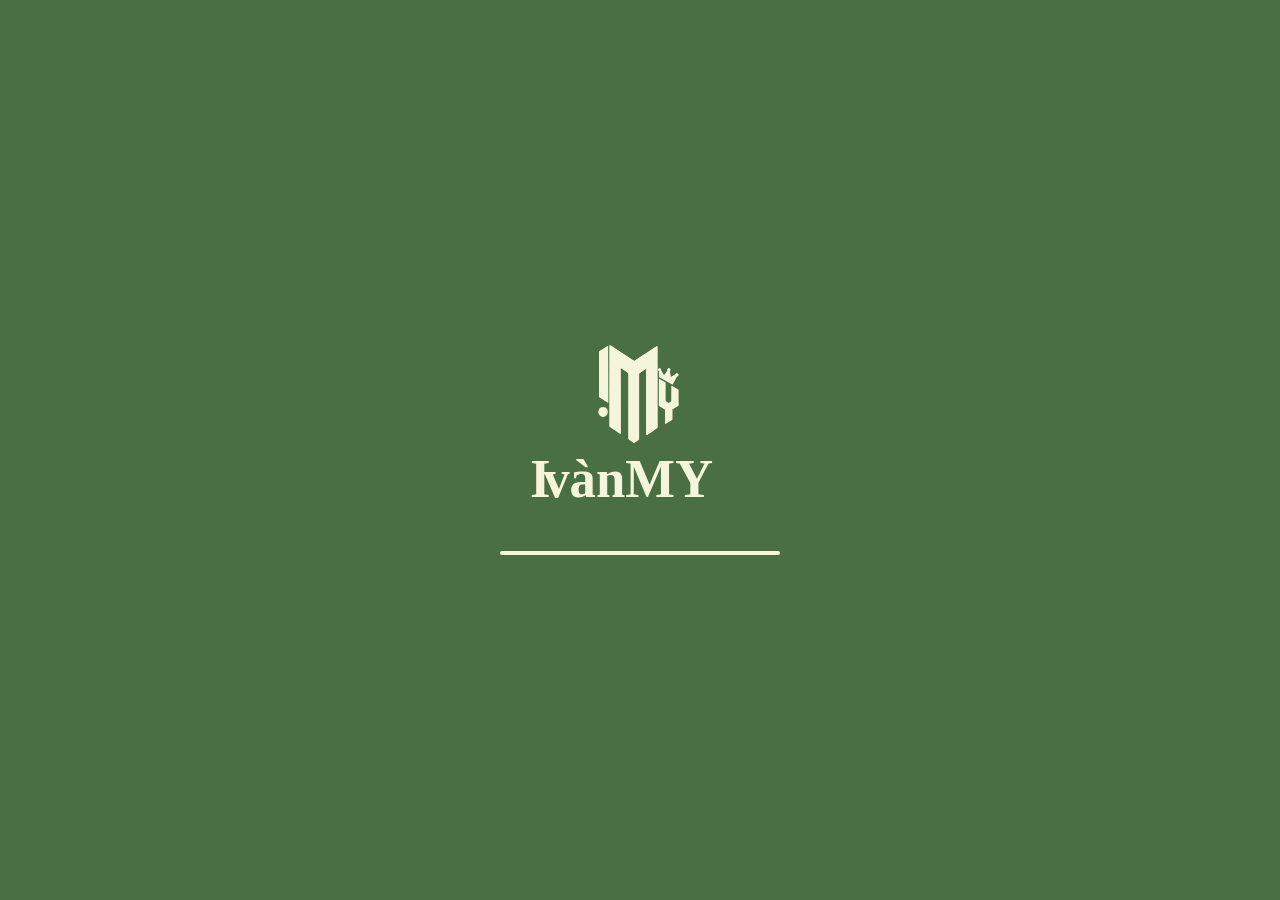
==== index.html @ 1b417ebe "upload" ====
<!DOCTYPE html>
<html lang="es">

<head>
    <meta charset="UTF-8">
    <meta name="viewport" content="width=device-width, initial-scale=1.0">
    <title>IvánMY Portafolio</title>
    <link rel="stylesheet" href="https://cdnjs.cloudflare.com/ajax/libs/font-awesome/6.0.0/css/all.min.css">
    <link rel="stylesheet" href="css/style.css">
</head>

<body>
    <div id="loading-screen">
        <div class="loader-content">
            <div class="loader-logo-container">
                <img src="assets/Logos/IvanMY/Imagotipo_IvanMY_blancocrema.svg" class="loader-logo-svg" alt="IvánMY">
            </div>
            <div class="loader-bar"></div>
        </div>
    </div>

    <main class="wrapper">
        <div class="central-logo-container">
            <img src="assets/Logos/IvanMY/Isotipo_IvanMY_PC.svg" class="main-logo pc-logo" alt="IvánMY">
            <img src="assets/Logos/IvanMY/Isotipo_IvanMY_MOBILE.svg" class="main-logo mobile-logo" alt="IvánMY">
        </div>

        <section class="pane games">
            <div class="close-btn pc">&times;</div>
            <div class="close-btn mobile">&times;</div>
            <header class="section-header">
                <div class="header-left">
                    <a href="#home-games"><img src="assets/Logos/IvanMY/Isotipo_IvanMY_blancocrema.svg"
                            class="header-logo" alt="IvánMY"></a>
                    <nav class="header-nav">
                        <a href="#about-games">Biografía</a>
                        <a href="#projects-games">Proyectos</a>
                        <a href="#contact-games">Contacto</a>
                    </nav>
                </div>
            </header>

            <div id="home-games" class="hero-section">
                <img src="assets/Perfil/organic_overlay_games.webp" class="portada-img organic-bg" alt="Vegan Identity">
                <div class="hero-content-wrapper content-games">
                    <div class="hero-text-block">
                        <h1>EXPERIENCIAS</h1>
                        <p>INTERACTIVAS</p>
                    </div>
                </div>
                <img src="assets/arrow-down.svg" class="scroll-arrow" alt="scroll">
            </div>

            <div class="sections-container">
                <section id="about-games" class="inner-section about">
                    <div class="about-container">
                        <div class="about-info">
                            <div class="about-inventory-system">
                                <h2 class="about-me-title">SOBRE MÍ</h2>
                                <div class="about-visual">
                                    <div class="character-card">
                                        <img src="assets/Perfil/perfil_verde.webp" alt="Iván Render" class="about-img">
                                    </div>
                                </div>

                                <div class="inventory-slots">
                                    <div class="slot" data-dialog="identity">
                                        <div class="slot-icon"><a href="#about-games"><img
                                                    src="assets/Iconos/helmet.svg" alt="Identidad" class="icon-svg"></a>
                                        </div>
                                        <span class="slot-label"><a href="#about-games">IDENTIDAD</a></span>
                                    </div>
                                    <div class="slot" data-dialog="commitment">
                                        <div class="slot-icon"><a href="#about-games"><img src="assets/Iconos/armor.svg"
                                                    alt="Valores" class="icon-svg"></a></div>
                                        <span class="slot-label"><a href="#about-games">VALORES</a></span>
                                    </div>
                                    <div class="slot" data-dialog="skills">
                                        <div class="slot-icon"><a href="#about-games"><img
                                                    src="assets/Iconos/joystick.svg" alt="Habilidades"
                                                    class="icon-svg"></a></div>
                                        <span class="slot-label"><a href="#about-games">HABILIDADES</a></span>
                                    </div>
                                </div>

                                <div class="rpg-dialog-window">
                                    <div class="cmd-window-titlebar">
                                        <div class="cmd-title-left">
                                            <img src="assets/cmd-icon.svg" class="cmd-small-icon" alt=""> <span>Símbolo
                                                del sistema</span>
                                        </div>
                                        <div class="cmd-controls">
                                            <a href="#about-games"><span class="cmd-btn">─</span></a>
                                            <a href="#about-games"><span class="cmd-btn">◻</span></a>
                                            <a href="#about-games"><span class="cmd-btn btn-close-x">×</span></a>
                                        </div>
                                    </div>
                                    <div class="dialog-header-minimal">
                                        <div class="cmd-system-info">
                                            IvánMY [Versión 1.0.27]<br>
                                            (c) 2026 IvánMY. Todos los derechos reservados.
                                        </div>
                                    </div>
                                    <div class="dialog-content">
                                        <p class="typewriter-text"></p>
                                        <div class="cmd-prompt-line" style="display: none;">
                                            <span class="cmd-path">C:\Portafolio\IvanMY\<span
                                                    class="current-folder">Habilidades</span>></span>
                                            <span class="dialog-cursor"></span>
                                        </div>

                                        <div class="cmd-phrases-container">
                                            <p id="about-dynamic-quote"></p>
                                        </div>
                                    </div>
                                </div>

                                <div class="skills-interface">
                                    <div class="character-stats-header">
                                        <span class="stat-main-title">COMPETENCIAS</span>
                                    </div>
                                    <div class="stats-container">
                                        <div class="skill-row">
                                            <div class="skill-info">
                                                <span class="skill-name">UNITY</span>
                                                <span class="skill-percentage">80%</span>
                                            </div>
                                            <div class="xp-bar-container">
                                                <div class="xp-fill" style="width: 80%;"></div>
                                            </div>
                                        </div>
                                        <div class="skill-row">
                                            <div class="skill-info">
                                                <span class="skill-name">C#</span>
                                                <span class="skill-percentage">70%</span>
                                            </div>
                                            <div class="xp-bar-container">
                                                <div class="xp-fill" style="width: 70%;"></div>
                                            </div>
                                        </div>
                                        <div class="skill-row">
                                            <div class="skill-info">
                                                <span class="skill-name">DISEÑO DE MECÁNICAS</span>
                                                <span class="skill-percentage">75%</span>
                                            </div>
                                            <div class="xp-bar-container">
                                                <div class="xp-fill" style="width: 75%;"></div>
                                            </div>
                                        </div>
                                        <div class="skill-row">
                                            <div class="skill-info">
                                                <span class="skill-name">BLENDER</span>
                                                <span class="skill-percentage">40%</span>
                                            </div>
                                            <div class="xp-bar-container">
                                                <div class="xp-fill" style="width: 40%;"></div>
                                            </div>
                                        </div>
                                        <div class="level-badge">2026</div>
                                    </div>
                                </div>
                            </div>
                        </div>
                    </div>
                </section>
                <section id="projects-games" class="inner-section projects">
                    <div class="gatekeeper-container" id="gate-games">
                        <div class="puzzle-box">
                            <h3>PROYECTOS BLOQUEADOS</h3>
                            <p class="puzzle-hint">"INGRESE LA SECUENCIA DE INICIO"</p>
                            <div id="lever-error-msg" class="error-text"></div>
                            <div class="levers-row">
                                <div class="lever" data-id="1"><span>1</span></div>
                                <div class="lever" data-id="2"><span>2</span></div>
                                <div class="lever" data-id="3"><span>3</span></div>
                            </div>
                        </div>
                    </div>
                    <div class="projects-content hidden-content">
                        <h2 class="section-title">PROYECTOS</h2>

                        <div class="projects-grid">
                            <article class="project-card" data-project="orinn">
                                <div class="cartridge-top"></div>
                                <div class="project-tags">
                                    <span class="tag-tech">UNITY</span>
                                    <span class="tag-tech">PC</span>
                                    <span class="tag-tech">RPG</span>
                                    <span class="tag-tech">PLATAFORMAS</span>
                                </div>
                                <div class="project-thumbnail">
                                    <img src="assets/Proyectos/Orinn_Thumbail.webp" alt="Orinn">
                                </div>
                                <div class="project-info">
                                    <h3>ORINN</h3>
                                    <p class="project-brief">RPG de acción donde un guardián felino debe restaurar el
                                        equilibrio ecológico de Lucitania.</p>
                                    <ul class="project-contributions">
                                        <li>✔ Sistema de árbol de habilidades</li>
                                        <li>✔ Mecánicas metroidvania</li>
                                        <li>✔ IA de enemigos</li>
                                    </ul>
                                    <div class="project-links">
                                        <a href="https://ivanmy.itch.io/orinn" target="_blank" rel="noopener noreferrer">ITCH.IO</a>
                                    </div>
                                    <div class="project-overlay"><span>PROTOTIPO</span></div>
                                </div>
                            </article>

                            <article class="project-card" data-project="migas">
                                <div class="cartridge-top"></div>
                                <div class="project-tags">
                                    <span class="tag-tech">CONSTRUCT 3</span>
                                    <span class="tag-tech">PC</span>
                                    <span class="tag-tech">PLATAFORMAS</span>
                                </div>
                                <div class="project-thumbnail">
                                    <img src="assets/Proyectos/The_Journey_Of_Migas_Thumbail.webp"
                                        alt="The Journey of Migas!">

                                </div>
                                <div class="project-info">
                                    <h3>THE JOURNEY OF MIGAS!</h3>
                                    <p class="project-brief">Juego de plataformas sobre una rebanada de pan que debe
                                        superar obstáculos para ser entregada.</p>
                                    <ul class="project-contributions">
                                        <li>✔ Programación de controles y movimiento</li>
                                        <li>✔ Implementación de enemigos y ataques</li>
                                        <li>✔ Sistema de teletransporte y colisiones</li>
                                        <li>✔ Game Jam Santo tomas de 72 horas</li>
                                    </ul>
                                    <div class="project-links">
                                        <a href="https://axender.itch.io/migas-journey" target="_blank" rel="noopener noreferrer">SANTO TOMAS
                                            JAM</a>
                                        <a href="https://ivanmy.itch.io/the-journey-of-migas"
                                            target="_blank" rel="noopener noreferrer">ITCH.IO</a>
                                    </div>
                                    <div class="project-overlay"><span>GAME JAM</span></div>
                                </div>
                            </article>

                            <article class="project-card" data-project="shoot-beat">
                                <div class="cartridge-top"></div>
                                <div class="project-tags">
                                    <span class="tag-tech">UNITY</span>
                                    <span class="tag-tech">PC</span>
                                    <span class="tag-tech">SHOOTER</span>
                                </div>
                                <div class="project-thumbnail">
                                    <img src="assets/Proyectos/Shoot_The_Beat_Thumbail.webp" alt="Shoot the beat">
                                </div>
                                <div class="project-info">
                                    <h3>SHOOT THE BEAT</h3>
                                    <p class="project-brief">Shooter espacial minimalista donde disparar consume tu
                                        oxígeno. Gestión de recursos extrema.</p>
                                    <ul class="project-contributions">
                                        <li>✔ Mecánica que invierte la dirección del disparo</li>
                                        <li>✔ Sistema de dificultad progresiva</li>
                                        <li>✔ Gestión dinámica de barra de oxígeno</li>
                                        <li>✔ Game Jam Santo tomas de 36 horas</li>
                                    </ul>
                                    <div class="project-links">
                                        <a href="https://chubineitor.itch.io/shoot-the-beat" target="_blank" rel="noopener noreferrer">SANTO TOMAS
                                            JAM</a>
                                        <a href="https://ivanmy.itch.io/shoot-the-beat" target="_blank" rel="noopener noreferrer">ITCH.IO</a>
                                    </div>
                                    <div class="project-overlay"><span>GAME JAM</span></div>
                                </div>
                            </article>

                            <article class="project-card" data-project="32-segundos">
                                <div class="cartridge-top"></div>
                                <div class="project-tags">
                                    <span class="tag-tech">UNITY</span>
                                    <span class="tag-tech">NAVEGADOR</span>
                                    <span class="tag-tech">MINIJUEGOS</span>
                                </div>
                                <div class="project-thumbnail">
                                    <img src="assets/Proyectos/32_segundos_Thumbail.webp" alt="32 Segundos!">
                                </div>
                                <div class="project-info">
                                    <h3>32 SEGUNDOS!</h3>
                                    <p class="project-brief">Compendio de 11 minijuegos humorísticos basados en la
                                        cultura urbana de Chile.</p>
                                    <ul class="project-contributions">
                                        <li>✔ Implementación de soporte para mando</li>
                                        <li>✔ Programación de minijuegos y lógica de finales</li>
                                        <li>✔ Pulido de interfaz y nivelación de dificultad</li>
                                    </ul>
                                    <div class="project-links">
                                        <a href="https://itch.io/jam/abstract-chile-game-jam/rate/3866480"
                                            target="_blank" rel="noopener noreferrer">ABSTRACT JAM</a>
                                        <a href="https://ikodesu.itch.io/32-segundos" target="_blank" rel="noopener noreferrer">ITCH.IO</a>
                                    </div>
                                    <div class="project-overlay"><span>GAME JAM</span></div>
                                </div>
                            </article>

                            <article class="project-card" data-project="genetrace">
                                <div class="cartridge-top"></div>
                                <div class="project-tags">
                                    <span class="tag-tech">UNITY</span>
                                    <span class="tag-tech">VR</span>
                                    <span class="tag-tech">ROGUELIKE</span>
                                </div>
                                <div class="project-thumbnail">
                                    <img src="assets/Proyectos/Genetrace_Thumbail.webp" alt="Genetrace VR">
                                </div>
                                <div class="project-info">
                                    <h3>GENETRACE</h3>
                                    <p class="project-brief">Experiencia de acción en VR donde trazas glifos en una
                                        pizarra holográfica para contener brotes mutantes de enemigos.</p>
                                    <ul class="project-contributions">
                                        <li>✔ Sistema de trazado de glifos gestuales</li>
                                        <li>✔ Programación de oleadas de hordas mutantes</li>
                                        <li>✔ Diseño de interfaz holográfica en VR</li>
                                    </ul>
                                    <div class="project-links">
                                        <a href="https://github.com/ivanmy-dev/Genetrace.git" target="_blank" rel="noopener noreferrer">GITHUB</a>
                                    </div>
                                    <div class="project-overlay"><span>PROTOTIPO VR</span></div>
                                </div>
                            </article>
                        </div>
                    </div>
                </section>

                <section id="contact-games" class="inner-section contact-clean contact-games-layout">
                    <img src="assets/Perfil/fondo_contactos_verde.webp" alt="" class="img-persona-background">

                    <div class="contact-links-panel">
                        <h2 class="contact-display-title">CONECTEMOS</h2>

                        <nav class="contact-minimal-nav">
                            <div class="contact-item">
                                <a href="https://www.instagram.com/_ivanmy" target="_blank" rel="noopener noreferrer" class="item-link">
                                    <i class="fab fa-instagram"></i> Instagram
                                </a>
                            </div>

                            <div class="contact-item">
                                <a href="https://ivanmy.itch.io" target="_blank" class="item-link">
                                    <i class="fab fa-itch-io"></i> Itch.io
                                </a>
                            </div>

                            <div class="contact-item">
                                <a href="mailto:ivan.antoniomy.trabajos@gmail.com" class="item-link">
                                    <i class="fas fa-envelope"></i> Email
                                </a>
                            </div>
                        </nav>

                        <p class="contact-collab-text">¿Quieres colaborar? ¡Contáctame!</p>
                    </div>
                </section>

                <footer class="main-footer">
                    <p class="footer-text">© 2026 IvánMY - Todos los derechos reservados</p>
                </footer>
            </div>
        </section>

        <section class="pane dev">
            <div class="close-btn pc">&times;</div>
            <div class="close-btn mobile">&times;</div>

            <header class="section-header-pc">
                <div class="header-left">
                    <a href="#home-dev"><img src="assets/Logos/IvanMY/Isotipo_IvanMY_verdesolo.svg" class="header-logo"
                            alt="IvánMY"></a>
                    <nav class="header-nav">
                        <a href="#about-dev">Biografía</a>
                        <a href="#projects-dev">Proyectos</a>
                        <a href="#contact-dev">Contacto</a>
                    </nav>
                </div>
            </header>

            <header class="section-header-mobile">
                <div class="header-left">
                    <a href="#home-dev"><img src="assets/Logos/IvanMY/Isotipo_IvanMY_verdesolo.svg" class="header-logo"
                            alt="IvánMY"></a>
                    <nav class="header-nav">
                        <a href="#about-dev-m">Biografía</a>
                        <a href="#projects-dev-m">Proyectos</a>
                        <a href="#contact-dev-m">Contacto</a>
                    </nav>
                </div>
            </header>

            <div id="home-dev" class="hero-section">
                <img src="assets/Perfil/organic_overlay_dev.webp" class="portada-img organic-bg" alt="Vegan Identity">
                <div class="hero-content-wrapper content-dev">
                    <div class="hero-text-block">
                        <h1>DESARROLLO</h1>
                        <p>DIGITAL</p>
                    </div>
                </div>
                <img src="assets/arrow-down.svg" class="scroll-arrow" alt="scroll">
            </div>

            <div class="sections-container">
                <div class="dev-content-pc">
                    <section id="about-dev" class="inner-section about">
                        <div class="about-container">
                            <div class="about-info">
                                <div class="about-inventory-system">
                                    <h2 class="about-me-title">Sobre Mí</h2>
                                    <div class="about-visual">
                                        <div class="character-card">
                                            <img src="assets/Perfil/perfil_blanco.webp" alt="Iván Render"
                                                class="about-img">
                                        </div>
                                    </div>
                                    <div class="inventory-slots">
                                        <div class="slot" data-dialog="identity">
                                            <div class="slot-icon"><a href="#about-dev"><img
                                                        src="assets/Iconos/helmet.svg" alt="Identidad"
                                                        class="icon-svg"></a></div>
                                            <span class="slot-label"><a href="#about-dev">IDENTIDAD</a></span>
                                        </div>
                                        <div class="slot" data-dialog="commitment">
                                            <div class="slot-icon"><a href="#about-dev"><img
                                                        src="assets/Iconos/armor.svg" alt="Valores"
                                                        class="icon-svg"></a></div>
                                            <span class="slot-label"><a href="#about-dev">VALORES</a></span>
                                        </div>
                                        <div class="slot" data-dialog="skills">
                                            <div class="slot-icon"><a href="#about-dev"><img
                                                        src="assets/Iconos/joystick.svg" alt="Habilidades"
                                                        class="icon-svg"></a></div>
                                            <span class="slot-label"><a href="#about-dev">HABILIDADES</a></span>
                                        </div>
                                    </div>
                                    <div class="rpg-dialog-window">
                                        <div class="cmd-window-titlebar">
                                            <div class="cmd-title-left">
                                                <img src="assets/cmd-icon.svg" class="cmd-small-icon" alt="">
                                                <span>Símbolo del sistema</span>
                                            </div>
                                            <div class="cmd-controls">
                                                <a href="#about-dev"><span class="cmd-btn">─</span></a>
                                                <a href="#about-dev"><span class="cmd-btn">◻</span></a>
                                                <a href="#about-dev"><span class="cmd-btn btn-close-x">×</span></a>
                                            </div>
                                        </div>
                                        <div class="dialog-header-minimal">
                                            <div class="cmd-system-info">
                                                IvánMY [Versión 1.0.27]<br>
                                                (c) 2026 IvánMY. Todos los derechos reservados.
                                            </div>
                                        </div>
                                        <div class="dialog-content">
                                            <p class="typewriter-text"></p>
                                            <div class="cmd-prompt-line" style="display: none;">
                                                <span class="cmd-path">C:\Portafolio\IvanMY\<span
                                                        class="current-folder">Habilidades</span>></span>
                                                <span class="dialog-cursor"></span>
                                            </div>
                                            <div class="cmd-phrases-container">
                                                <p id="about-dynamic-quote"></p>
                                            </div>
                                        </div>
                                    </div>
                                    <div class="skills-interface">
                                        <div class="character-stats-header">
                                            <span class="stat-main-title">COMPETENCIAS</span>
                                        </div>
                                        <div class="stats-container">
                                            <div class="skill-row">
                                                <div class="skill-info">
                                                    <span class="skill-name">HTML</span>
                                                    <span class="skill-percentage">75%</span>
                                                </div>
                                                <div class="xp-bar-container">
                                                    <div class="xp-fill" style="width: 75%;"></div>
                                                </div>
                                            </div>
                                            <div class="skill-row">
                                                <div class="skill-info">
                                                    <span class="skill-name">CSS</span>
                                                    <span class="skill-percentage">70%</span>
                                                </div>
                                                <div class="xp-bar-container">
                                                    <div class="xp-fill" style="width: 70%;"></div>
                                                </div>
                                            </div>
                                            <div class="skill-row">
                                                <div class="skill-info">
                                                    <span class="skill-name">JAVASCRIPT</span>
                                                    <span class="skill-percentage">50%</span>
                                                </div>
                                                <div class="xp-bar-container">
                                                    <div class="xp-fill" style="width: 50%;"></div>
                                                </div>
                                            </div>
                                            <div class="skill-row">
                                                <div class="skill-info">
                                                    <span class="skill-name">PYTHON</span>
                                                    <span class="skill-percentage">40%</span>
                                                </div>
                                                <div class="xp-bar-container">
                                                    <div class="xp-fill" style="width: 40%;"></div>
                                                </div>
                                            </div>
                                            <div class="level-badge">2026</div>
                                        </div>
                                    </div>
                                </div>
                            </div>
                        </div>
                    </section>
                    <section id="projects-dev" class="inner-section projects">
                        <div class="gatekeeper-container" id="gate-dev-pc">
                            <div class="terminal-lock">
                                <div class="terminal-header">PROYECTOS BLOQUEADOS</div>
                                <div class="terminal-body">
                                    <p>INICIO DE SESIÓN REQUERIDO...</p>
                                    <div class="input-line"><span class="prompt">></span><input type="text"
                                            class="dev-pass-input" autocomplete="off" placeholder="Contraseña"></div>
                                    <p class="dev-error-msg error-msg"></p>
                                </div>
                            </div>
                        </div>
                        <div class="projects-content hidden-content">
                            <h2 class="section-title">PROYECTOS</h2>

                            <div class="projects-grid">
                                <article class="project-card" data-project="qr-generator">
                                    <div class="cartridge-top"></div>
                                    <div class="project-tags">
                                        <span class="tag-tech">PYTHON</span>
                                        <span class="tag-tech">TKINTER</span>
                                        <span class="tag-tech">HERRAMIENTA</span>
                                    </div>
                                    <div class="project-thumbnail">
                                        <img src="assets/Proyectos/QR_Thumbail.webp" alt="QR Generator">
                                    </div>
                                    <div class="project-info">
                                        <h3>QR GENERATOR</h3>
                                        <p class="project-brief">Aplicación de escritorio para generar códigos QR
                                            personalizados de forma rápida y local.</p>
                                        <ul class="project-contributions">
                                            <li>✔ Interfaz gráfica intuitiva</li>
                                            <li>✔ Exportación en alta resolución</li>
                                            <li>✔ Procesamiento local sin API externa</li>
                                        </ul>
                                        <div class="project-links">
                                            <a href="https://ivanmy.itch.io/genqr" target="_blank" rel="noopener noreferrer">ITCH.IO</a>
                                        </div>
                                    </div>
                                </article>

                                <article class="project-card" data-project="destinos">
                                    <div class="cartridge-top"></div>
                                    <div class="project-tags">
                                        <span class="tag-tech">JAVASCRIPT</span>
                                        <span class="tag-tech">PARALLAX</span>
                                        <span class="tag-tech">UX/UI</span>
                                    </div>
                                    <div class="project-thumbnail">
                                        <img src="assets/Proyectos/destinosturisticos.webp" alt="Destinos Turísticos">
                                    </div>
                                    <div class="project-info">
                                        <h3>DESTINOS TURÍSTICOS</h3>
                                        <p class="project-brief">Landing page interactiva con efectos de Parallax
                                            dinámico y sistema de navegación inteligente.</p>
                                        <ul class="project-contributions">
                                            <li>✔ Navegación Sticky adaptable</li>
                                            <li>✔ Slider de destinos optimizado</li>
                                            <li>✔ Diseño inmersivo y profesional</li>
                                        </ul>
                                        <div class="project-links">
                                            <a href="proyectos/destinos-turisticos/index.html" class="open-internal">VER PROYECTO</a>
                                            <a href="https://github.com/ivanmy-dev/destinos_turisticos.git" target="_blank" rel="noopener noreferrer">GITHUB</a>
                                        </div>
                                    </div>
                                </article>

                                <article class="project-card" data-project="do-it">
                                    <div class="cartridge-top"></div>
                                    <div class="project-tags">
                                        <span class="tag-tech">HTML/CSS</span>
                                        <span class="tag-tech">JS</span>
                                        <span class="tag-tech">LÓGICA</span>
                                    </div>
                                    <div class="project-thumbnail">
                                        <img src="assets/Proyectos/doit.webp" alt="Do It!">
                                    </div>
                                    <div class="project-info">
                                        <h3>DO IT!</h3>
                                        <p class="project-brief">Herramienta de utilidad que incluye una calculadora
                                            funcional con diseño limpio y minimalista.</p>
                                        <ul class="project-contributions">
                                            <li>✔ Lógica matemática en JS</li>
                                            <li>✔ Manipulación avanzada del DOM</li>
                                            <li>✔ Interfaz responsiva</li>
                                        </ul>
                                        <div class="project-links">
                                            <a href="proyectos/do-it/index.html" class="open-internal">VER PROYECTO</a>
                                            <a href="https://github.com/ivanmy-dev/replica_do_it.git" target="_blank" rel="noopener noreferrer">GITHUB</a>
                                        </div>
                                    </div>
                                </article>

                                <article class="project-card" data-project="uno-mas-cuatro">
                                    <div class="cartridge-top"></div>
                                    <div class="project-tags">
                                        <span class="tag-tech">WEB</span>
                                        <span class="tag-tech">MULTIMEDIA</span>
                                        <span class="tag-tech">GAMING</span>
                                    </div>
                                    <div class="project-thumbnail">
                                        <img src="assets/Proyectos/1mas4.webp" alt="1 más 4 Gaming">
                                    </div>
                                    <div class="project-info">
                                        <h3>1MÁS4 GAMING</h3>
                                        <p class="project-brief">Plataforma diseñada para una comunidad de streaming con
                                            integración de contenido de YouTube.</p>
                                        <ul class="project-contributions">
                                            <li>✔ Gestión de iFrames dinámicos</li>
                                            <li>✔ Optimización para pantallas 2K</li>
                                            <li>✔ Estética Gamer retro</li>
                                        </ul>
                                        <div class="project-links">
                                            <a href="proyectos/uno-mas-cuatro/index.html" class="open-internal">VER PROYECTO</a>
                                            <a href="https://github.com/ivanmy-dev/uno_mas_cuatro.git" target="_blank" rel="noopener noreferrer">GITHUB</a>
                                        </div>
                                    </div>
                                </article>
                            </div>
                        </div>
                    </section>

                    <section id="contact-dev" class="inner-section contact-clean contact-dev-layout">
                        <img src="assets/Perfil/fondo_contactos_blanco.webp" alt="" class="img-persona-background">
                        <div class="contact-links-panel">
                            <h2 class="contact-display-title">CONECTEMOS</h2>

                            <nav class="contact-minimal-nav">
                                <div class="contact-item">
                                    <a href="https://www.instagram.com/_ivanmy" target="_blank" rel="noopener noreferrer" class="item-link">
                                        <i class="fab fa-instagram"></i> Instagram
                                    </a>
                                </div>

                                <div class="contact-item">
                                    <a href="https://ivanmy.itch.io" target="_blank" rel="noopener noreferrer" class="item-link">
                                        <i class="fab fa-itch-io"></i> Itch.io
                                    </a>
                                </div>

                                <div class="contact-item">
                                    <a href="mailto:ivan.antoniomy.trabajos@gmail.com" class="item-link">
                                        <i class="fas fa-envelope"></i> Email
                                    </a>
                                </div>
                            </nav>

                            <p class="contact-collab-text">¿Quieres colaborar? ¡Contáctame!</p>
                        </div>
                    </section>

                    <footer class="main-footer">
                        <p class="footer-text">© 2026 IvánMY - Todos los derechos reservados</p>
                    </footer>
                </div>

                <div class="dev-content-mobile">
                    <footer class="main-footer">
                        <p class="footer-text">© 2026 IvánMY - Todos los derechos reservados</p>
                    </footer>

                    <section id="contact-dev-m" class="inner-section contact-clean contact-dev-layout">
                        <div class="contact-links-panel">
                            <h2 class="contact-display-title">CONECTEMOS</h2>

                            <nav class="contact-minimal-nav">
                                <div class="contact-item">
                                    <a href="https://www.instagram.com/_ivanmy" target="_blank" rel="noopener noreferrer" class="item-link">
                                        <i class="fab fa-instagram"></i> Instagram
                                    </a>
                                </div>

                                <div class="contact-item">
                                    <a href="https://ivanmy.itch.io" target="_blank" rel="noopener noreferrer" class="item-link">
                                        <i class="fab fa-itch-io"></i> Itch.io
                                    </a>
                                </div>

                                <div class="contact-item">
                                    <a href="mailto:ivan.antoniomy.trabajos@gmail.com" class="item-link">
                                        <i class="fas fa-envelope"></i> Email
                                    </a>
                                </div>
                            </nav>

                            <p class="contact-collab-text">¿Quieres colaborar? ¡Contáctame!</p>
                        </div>
                        <img src="assets/Perfil/fondo_contactos_blanco.webp" alt="" class="img-persona-background">
                    </section>

                    <section id="projects-dev-m" class="inner-section projects">
                        <div class="gatekeeper-container" id="gate-dev-pc">
                            <div class="terminal-lock">
                                <div class="terminal-header">PROYECTOS BLOQUEADOS</div>
                                <div class="terminal-body">
                                    <p>INICIO DE SESIÓN REQUERIDO...</p>
                                    <div class="input-line"><span class="prompt">></span><input type="text"
                                            class="dev-pass-input" autocomplete="off" placeholder="Contraseña"></div>
                                    <p class="dev-error-msg error-msg"></p>
                                </div>
                            </div>
                        </div>
                        <div class="projects-content hidden-content">
                            <h2 class="section-title">PROYECTOS</h2>

                            <div class="projects-grid">
                                <article class="project-card" data-project="qr-generator">
                                    <div class="cartridge-top"></div>
                                    <div class="project-tags">
                                        <span class="tag-tech">PYTHON</span>
                                        <span class="tag-tech">TKINTER</span>
                                        <span class="tag-tech">HERRAMIENTA</span>
                                    </div>
                                    <div class="project-thumbnail">
                                        <img src="assets/Proyectos/QR_Thumbail.webp" alt="QR Generator">
                                    </div>
                                    <div class="project-info">
                                        <h3>QR GENERATOR</h3>
                                        <p class="project-brief">Aplicación de escritorio para generar códigos QR
                                            personalizados de forma rápida y local.</p>
                                        <ul class="project-contributions">
                                            <li>✔ Interfaz gráfica intuitiva</li>
                                            <li>✔ Exportación en alta resolución</li>
                                            <li>✔ Procesamiento local sin API externa</li>
                                        </ul>
                                        <div class="project-links">
                                            <a href="https://ivanmy.itch.io/genqr" target="_blank" rel="noopener noreferrer">ITCH.IO</a>
                                        </div>
                                    </div>
                                </article>

                                <article class="project-card" data-project="destinos">
                                    <div class="cartridge-top"></div>
                                    <div class="project-tags">
                                        <span class="tag-tech">JAVASCRIPT</span>
                                        <span class="tag-tech">PARALLAX</span>
                                        <span class="tag-tech">UX/UI</span>
                                    </div>
                                    <div class="project-thumbnail">
                                        <img src="assets/Proyectos/destinosturisticos.webp" alt="Destinos Turísticos">
                                    </div>
                                    <div class="project-info">
                                        <h3>DESTINOS TURÍSTICOS</h3>
                                        <p class="project-brief">Landing page interactiva con efectos de Parallax
                                            dinámico y sistema de navegación inteligente.</p>
                                        <ul class="project-contributions">
                                            <li>✔ Navegación Sticky adaptable</li>
                                            <li>✔ Slider de destinos optimizado</li>
                                            <li>✔ Diseño inmersivo y profesional</li>
                                        </ul>
                                        <div class="project-links">
                                            <a href="https://github.com/ivanmy-dev/destinos_turisticos.git" target="_blank" rel="noopener noreferrer">GITHUB</a>
                                        </div>
                                    </div>
                                </article>

                                <article class="project-card" data-project="do-it">
                                    <div class="cartridge-top"></div>
                                    <div class="project-tags">
                                        <span class="tag-tech">HTML/CSS</span>
                                        <span class="tag-tech">JS</span>
                                        <span class="tag-tech">LÓGICA</span>
                                    </div>
                                    <div class="project-thumbnail">
                                        <img src="assets/Proyectos/doit.webp" alt="Do It!">
                                    </div>
                                    <div class="project-info">
                                        <h3>DO IT!</h3>
                                        <p class="project-brief">Herramienta de utilidad que incluye una calculadora
                                            funcional con diseño limpio y minimalista.</p>
                                        <ul class="project-contributions">
                                            <li>✔ Lógica matemática en JS</li>
                                            <li>✔ Manipulación avanzada del DOM</li>
                                            <li>✔ Interfaz responsiva</li>
                                        </ul>
                                        <div class="project-links">
                                            <a href="https://github.com/ivanmy-dev/replica_do_it.git" target="_blank" rel="noopener noreferrer">GITHUB</a>
                                        </div>
                                    </div>
                                </article>

                                <article class="project-card" data-project="uno-mas-cuatro">
                                    <div class="cartridge-top"></div>
                                    <div class="project-tags">
                                        <span class="tag-tech">WEB</span>
                                        <span class="tag-tech">MULTIMEDIA</span>
                                        <span class="tag-tech">GAMING</span>
                                    </div>
                                    <div class="project-thumbnail">
                                        <img src="assets/Proyectos/1mas4.webp" alt="1 más 4 Gaming">
                                    </div>
                                    <div class="project-info">
                                        <h3>1MÁS4 GAMING</h3>
                                        <p class="project-brief">Plataforma diseñada para una comunidad de streaming con
                                            integración de contenido de YouTube.</p>
                                        <ul class="project-contributions">
                                            <li>✔ Gestión de iFrames dinámicos</li>
                                            <li>✔ Optimización para pantallas 2K</li>
                                            <li>✔ Estética Gamer retro</li>
                                        </ul>
                                        <div class="project-links">
                                            <a href="https://github.com/ivanmy-dev/uno_mas_cuatro.git" target="_blank" rel="noopener noreferrer">GITHUB</a>
                                        </div>
                                    </div>
                                </article>
                            </div>
                        </div>
                    </section>
                    <section id="about-dev-m" class="inner-section about">
                        <div class="about-container">
                            <div class="about-info">
                                <div class="about-inventory-system">
                                    <h2 class="about-me-title">Sobre Mí</h2>
                                    <div class="about-visual">
                                        <div class="character-card">
                                            <img src="assets/Perfil/perfil_blanco.webp" alt="Iván Render"
                                                class="about-img">
                                        </div>
                                    </div>
                                    <div class="inventory-slots">
                                        <div class="slot" data-dialog="identity">
                                            <div class="slot-icon"><a href="#about-dev-m"><img
                                                        src="assets/Iconos/helmet.svg" alt="Identidad"
                                                        class="icon-svg"></a></div>
                                            <span class="slot-label"><a href="#about-dev-m">IDENTIDAD</a></span>
                                        </div>
                                        <div class="slot" data-dialog="commitment">
                                            <div class="slot-icon"><a href="#about-dev-m"><img
                                                        src="assets/Iconos/armor.svg" alt="Valores"
                                                        class="icon-svg"></a></div>
                                            <span class="slot-label"><a href="#about-dev-m">VALORES</a></span>
                                        </div>
                                        <div class="slot" data-dialog="skills">
                                            <div class="slot-icon"><a href="#about-dev-m"><img
                                                        src="assets/Iconos/joystick.svg" alt="Habilidades"
                                                        class="icon-svg"></a></div>
                                            <span class="slot-label"><a href="#about-dev-m">HABILIDADES</a></span>
                                        </div>
                                    </div>
                                    <div class="rpg-dialog-window">
                                        <div class="cmd-window-titlebar">
                                            <div class="cmd-title-left">
                                                <img src="assets/cmd-icon.svg" class="cmd-small-icon" alt="">
                                                <span>Símbolo del sistema</span>
                                            </div>
                                            <div class="cmd-controls">
                                                <a href="#about-dev-m"><span class="cmd-btn">─</span></a>
                                                <a href="#about-dev-m"><span class="cmd-btn">◻</span></a>
                                                <a href="#about-dev-m"><span class="cmd-btn btn-close-x">×</span></a>
                                            </div>
                                        </div>
                                        <div class="dialog-header-minimal">
                                            <div class="cmd-system-info">
                                                IvánMY [Versión 1.0.27]<br>
                                                (c) 2026 IvánMY. Todos los derechos reservados.
                                            </div>
                                        </div>
                                        <div class="dialog-content">
                                            <p class="typewriter-text"></p>
                                            <div class="cmd-prompt-line" style="display: none;">
                                                <span class="cmd-path">C:\Portafolio\IvanMY\<span
                                                        class="current-folder">Habilidades</span>></span>
                                                <span class="dialog-cursor"></span>
                                            </div>

                                            <div class="cmd-phrases-container">
                                                <p id="about-dynamic-quote"></p>
                                            </div>
                                        </div>
                                    </div>
                                    <div class="skills-interface">
                                        <div class="character-stats-header">
                                            <span class="stat-main-title">COMPETENCIAS</span>
                                        </div>
                                        <div class="stats-container">
                                            <div class="skill-row">
                                                <div class="skill-info">
                                                    <span class="skill-name">HTML</span>
                                                    <span class="skill-percentage">75%</span>
                                                </div>
                                                <div class="xp-bar-container">
                                                    <div class="xp-fill" style="width: 75%;"></div>
                                                </div>
                                            </div>
                                            <div class="skill-row">
                                                <div class="skill-info">
                                                    <span class="skill-name">CSS</span>
                                                    <span class="skill-percentage">70%</span>
                                                </div>
                                                <div class="xp-bar-container">
                                                    <div class="xp-fill" style="width: 70%;"></div>
                                                </div>
                                            </div>
                                            <div class="skill-row">
                                                <div class="skill-info">
                                                    <span class="skill-name">JAVASCRIPT</span>
                                                    <span class="skill-percentage">50%</span>
                                                </div>
                                                <div class="xp-bar-container">
                                                    <div class="xp-fill" style="width: 50%;"></div>
                                                </div>
                                            </div>
                                            <div class="skill-row">
                                                <div class="skill-info">
                                                    <span class="skill-name">PYTHON</span>
                                                    <span class="skill-percentage">40%</span>
                                                </div>
                                                <div class="xp-bar-container">
                                                    <div class="xp-fill" style="width: 40%;"></div>
                                                </div>
                                            </div>
                                            <div class="level-badge">2026</div>
                                        </div>
                                    </div>
                                </div>
                            </div>
                        </div>
                    </section>
                </div>
            </div>
        </section>
    </main>
    <script src="js/main.js"></script>

    <div id="tutorial-toast" class="tutorial-toast">
        <div class="toast-icon"></div>
        <div class="toast-content">
            <p id="toast-message" class="toast-text"></p>
        </div>
    </div>

    <div id="project-preview-container" class="preview-overlay">
        <div class="preview-floating-card">
            <div class="preview-info-text">
                <span class="preview-label">PROYECTO:</span>
                <span id="preview-title">NOMBRE</span>
            </div>
            <div class="close-preview">&times;</div>
        </div>

        <div class="preview-body">
            <iframe id="project-iframe" src="" frameborder="0"></iframe>
        </div>
    </div>
</body>

</html>
---- css/style.css ----
@import 'variables.css';
@import 'global.css';
@import 'animations.css';
@import 'loader.css';
@import 'hero-dynamic.css';
@import 'inventory.css';
@import 'windows.css';
@import 'projects.css';

.wrapper {
    display: flex;
    height: 100vh;
    width: 100vw;
    flex-direction: row;
    background-color: var(--fondo-verde);
    position: relative;
    align-items: stretch;
    opacity: 0;
    transition: opacity 2s ease-out, transform 2s cubic-bezier(0.4, 0, 0.2, 1);
}

.wrapper.loaded {
    opacity: 1;
    transform: scale(1);
}

.pane {
    flex: 1;
    display: flex;
    flex-direction: column;
    position: relative;
    transition: var(--transicion);
    overflow: hidden;
    cursor: pointer;
}

.games {
    background-color: var(--verde-naturaleza);
    color: var(--blanco-pastel);
    --window-bg: var(--blanco-pastel);
    --window-text: var(--verde-naturaleza);
    --filter-svg: var(--f-blanco-pastel);
}

.dev {
    background-color: var(--blanco-pastel);
    color: var(--verde-naturaleza);
    --window-bg: var(--verde-naturaleza);
    --window-text: var(--blanco-pastel);
    --filter-svg: var(--f-verde-naturaleza);
}

.hero-section {
    height: 100vh;
    min-width: 100%;
    display: flex;
    align-items: center;
    scroll-snap-align: start;
    flex-shrink: 0;
    transition: height 0.8s cubic-bezier(0.4, 0, 0.2, 1);
    position: relative;
    overflow: hidden;
}

.content-games,
.content-dev {
    text-align: center;
    z-index: 1;
    pointer-events: auto;
}

.scroll-arrow {
    position: absolute;
    bottom: 30px;
    width: 40px;
    opacity: 0;
    animation: bounce 2s infinite;
    transition: opacity 0.3s ease, visibility 0.3s ease, transform 0.2s ease;
    z-index: 10;
    transform: translateX(-60%);
    filter: var(--filter-svg);
}

@media (min-width: 769px) {
    .pane.games.active .scroll-arrow {
        left: auto;
        transform: translateX(0);
    }

    .pane.dev.active .scroll-arrow {
        left: auto;
        transform: translateX(0);
    }

    .pane.games.active .scroll-arrow.hidden {
        transform: translateY(20px);
        opacity: 0 !important;
    }

    .pane.dev.active .scroll-arrow.hidden {
        transform: translateY(20px);
        opacity: 0 !important;
    }

    .central-logo-container {
        animation: logoFloatPC 3s infinite ease-in-out;
    }
}

.scroll-arrow.hidden {
    opacity: 0 !important;
    visibility: hidden;
    pointer-events: none;
}

@media (max-width: 768px) {
    .wrapper {
        flex-direction: column;
    }

    .pane {
        flex: 1;
        height: 50vh;
        display: flex;
        flex-direction: column;
        transition: var(--transicion);
    }

    .pane.games {
        justify-content: flex-start;
    }

    .pane.dev {
        justify-content: flex-start;
        flex-direction: column-reverse;
    }

    .hero-section {
        height: 50vh;
        transition: height 0.8s cubic-bezier(0.4, 0, 0.2, 1);
    }

    .pane.active .hero-section {
        height: 100vh;
    }

    .pane:not(.active) .hero-section {
        height: 50vh;
    }

    h1 {
        font-size: 3rem;
    }

    .dev .scroll-arrow {
        bottom: auto;
        top: 30px;
        transform: rotate(180deg);
    }

    .dev.active .scroll-arrow {
        animation: bounceUp 2s infinite;
    }

    .central-logo-container {
        animation: logoFloatMobile 4s infinite ease-in-out;
    }
}

.section-open .pane:not(.active) {
    flex: 0;
    width: 0;
    height: 0;
    padding: 0;
    opacity: 0;
    pointer-events: none;
}

.pane.active {
    flex: 100;
    height: 100vh;
    cursor: default;
    overflow-y: scroll;
    scroll-snap-type: none;
}

.pane.active .scroll-arrow {
    opacity: 1;
}

.sections-container {
    display: none;
    opacity: 0;
}

.pane.active .sections-container {
    display: block;
    animation: fadeInSuave 0.8s ease forwards;
    animation-delay: 0.6s;
}

.inner-section {
    min-height: 100vh;
    width: 100%;
    display: flex;
    justify-content: center;
    align-items: center;
    scroll-snap-align: start;
    scroll-margin-top: -400px;
    transition: scroll-margin-top 0.3s ease;
    padding: 100px 0px; 
    margin-bottom: 50px;
}

.inner-section.parent-cmd-open {
    scroll-margin-top: -150px !important;
}

.close-btn {
    position: fixed;
    font-size: 2.5rem;
    cursor: pointer;
    opacity: 0;
    pointer-events: none;
    transition: var(--transicion);
    z-index: 99999;
    background: none; 
    border: none;
}

.pane.active .close-btn {
    opacity: 1;
    pointer-events: all;
}

.close-btn:active {
    transform: scale(0.9);
}

@media (max-width: 768px) {
    .inner-section {
        scroll-margin-top: -100px;
    }

    #about-games, #about-dev-m {
        scroll-margin-top: -400px !important;
    }

    #projects-games, #projects-dev, #projects-dev-m {
        scroll-margin-top: -100px !important;
    }

    .projects.unlocked {
        scroll-margin-top: 100px !important;
    }

    .section-header, .section-header-pc, .section-header-mobile {
        background: transparent !important;
        border: none !important;
        box-shadow: none !important;
        pointer-events: none !important; 
    }

    .section-header *, .section-header-pc *, .section-header-mobile * {
        display: none !important;
    }

    .central-logo-container {
        top: 50%;
        left: 50%;
    }

    .mobile-logo {
        display: block;
        width: 90px;
    }
}

.central-logo-container {
    position: absolute;
    top: 50%;
    left: 50.39%;
    transform: translate(-50%, -50%);
    z-index: 1000;
    pointer-events: none;
    display: flex;
    justify-content: center;
    align-items: center;
}

.main-logo {
    position: absolute;
    transition: transform 1.2s cubic-bezier(0.4, 0, 0.2, 1), opacity 0.8s ease;
    transform: scale(1) rotate(0deg);
    opacity: 1;
}

.pc-logo { display: block; }
.mobile-logo { display: none; }

@media (max-width: 768px) {
    .pc-logo { display: none; }
    .mobile-logo { display: block; }
}

.section-open .main-logo {
    transform: scale(0) rotate(360deg);
    opacity: 0;
}

.section-open .central-logo-container {
    animation: none;
}

.section-header, .section-header-pc, .section-header-mobile {
    position: fixed;
    top: 0;
    left: 0;
    width: 100%;
    height: 80px;
    align-items: center;
    justify-content: space-between;
    padding: 0 40px;
    z-index: 1000;
    opacity: 0;
    pointer-events: none;
    transition: opacity 0.6s ease;
    background-color: inherit;
    box-sizing: border-box;
}

.pane.active .section-header, 
.pane.active .section-header-pc, 
.pane.active .section-header-mobile {
    opacity: 1;
    pointer-events: all;
    transition-delay: 0.8s;
}

.header-left {
    display: flex;
    align-items: center;
    gap: 25px;
}

.header-logo {
    height: 32px;
    width: auto;
    display: block;
}

.header-nav {
    display: flex;
    align-items: center;
    gap: 15px;
}

.header-nav a {
    text-decoration: none;
    color: inherit;
    font-family: var(--font-primary);
    font-size: 0.7rem;
    font-weight: 600;
    text-transform: uppercase;
    letter-spacing: 1px;
    transition: opacity 0.3s ease;
}

.header-nav a:hover {
    opacity: 0.5;
}

.main-footer {
    width: 100%;
    padding: 40px 20px;
    text-align: center;
    box-sizing: border-box;
    position: relative;
    z-index: 5;
}

.footer-text {
    font-family: var(--font-primary);
    font-size: 0.7rem !important;
    letter-spacing: 1px !important;
    text-transform: uppercase;
    opacity: 0.8;
    margin: 0 !important;
}

@media (min-width: 769px) {
    .footer-text {
        font-size: 0.85rem !important;
        letter-spacing: 1.5px !important;
    }
}

.dev-content-mobile {
    display: none;
}

.dev-content-pc {
    display: block;
}

@media (max-width: 768px) {
    .dev-content-pc {
        display: none;
    }

    .dev-content-mobile {
        display: block;
    }

    .dev-content-mobile .main-footer {
        padding-top: 10px;
        padding-bottom: 80px;
    }
}

.about-container {
    display: flex;
    align-items: center;
    justify-content: center;
    gap: 60px;
    max-width: 1200px;
    width: 90%;
    margin: 0 auto;
}

.about-visual {
    flex: 1;
    display: flex;
    justify-content: center;
}

.character-card {
    position: relative;
    padding: 0 !important;
    overflow: visible;
    display: flex;
    line-height: 0;
}

.about-info {
    flex: 1.2;
    text-align: left;
    max-width: 600px;
    display: flex;
    flex-direction: column;
    gap: 20px;
}

.section-title {
    font-size: 3.5rem;
    font-family: var(--font-primary);
    font-weight: 900;
    color: inherit;
    text-align: center;
    margin-bottom: 80px;
    text-transform: uppercase;
    letter-spacing: 4px;
}

@media (max-width: 900px) {
    .about-container {
        flex-direction: column;
        padding: 100px 0;
    }

    .about-info {
        text-align: center;
        width: 100%;
    }

    .section-title {
        font-size: 2.2rem;
        margin-bottom: 40px;
    }
}

@keyframes logoFloatPC {
    0%, 100% { transform: translate(-50%, -50%); }
    50% { transform: translate(-50%, calc(-50% - 12px)); }
}

@keyframes logoFloatMobile {
    0%, 100% { transform: translate(calc(-50% - 10px), -50%); }
    50% { transform: translate(calc(-50% + 10px), -50%); }
}

.contact-clean {
    width: 100%;
    min-height: 100vh;
    display: flex;
    align-items: center;
    position: relative; 
    background: transparent;
    padding: 0 !important; 
    overflow: visible;
    z-index: 5;
    margin-bottom: 0 !important;
}

.img-persona-background {
    position: absolute;
    bottom: 0;
    height: 75vh; 
    width: auto;
    object-fit: contain;
    z-index: 1;
    pointer-events: none;
    display: block !important;
    opacity: 0.7; 
    -webkit-mask-image: linear-gradient(to top, transparent 0%, black 25%); 
    mask-image: linear-gradient(to top, transparent 0%, black 25%); 
}

.contact-games-layout {
    justify-content: center;
}
.contact-games-layout .img-persona-background {
    right: 5%;
}

.contact-dev-layout {
    justify-content: center;
}
.contact-dev-layout .img-persona-background {
    left: 5%;
}

.contact-links-panel {
    position: relative;
    z-index: 10;
    max-width: 900px; 
    padding: 0; 
    margin-top: -5vh;
    text-align: center; 
    display: flex;
    flex-direction: column;
    align-items: center;
}

.contact-games-layout .contact-links-panel {
    margin-right: 15%;
}

.contact-dev-layout .contact-links-panel {
    margin-left: 15%;
}

.contact-display-title {
    font-size: 5rem;
    font-weight: 900;
    color: var(--blanco-pastel);
    margin-bottom: 50px; 
    line-height: 0.8;
    text-shadow: 4px 4px 0px rgba(0,0,0,0.2);
    text-transform: uppercase;
}

.contact-minimal-nav {
    display: flex;
    flex-direction: row; 
    justify-content: center;
    gap: 15px; 
    flex-wrap: wrap; 
    width: 100%;
    margin-bottom: 30px;
}

.item-link {
    display: flex;
    align-items: center;
    gap: 10px;
    font-size: 0.95rem; 
    color: var(--blanco-pastel); 
    text-decoration: none;
    font-family: var(--font-primary);
    transition: all 0.3s ease;
    padding: 10px 20px; 
    border: 2px solid var(--blanco-pastel); 
    border-radius: 6px; 
    background-color: rgba(245, 237, 225, 0.05); 
    text-transform: uppercase;
    letter-spacing: 1px;
    font-weight: 700;
    white-space: nowrap;
}

.item-link i {
    font-size: 1.1rem;
}

.item-link:hover {
    color: var(--verde-naturaleza); 
    background-color: var(--blanco-pastel); 
    transform: translateY(-5px); 
    box-shadow: 0 5px 15px rgba(0,0,0,0.2);
}

.contact-collab-text {
    font-family: var(--font-primary);
    color: var(--blanco-pastel);
    font-size: 1rem;
    opacity: 0.7;
    margin-top: 10px;
    letter-spacing: 0.5px;
    font-weight: 400;
}

.dev .contact-display-title {
    color: var(--verde-naturaleza);
}

.dev .item-link {
    color: var(--verde-naturaleza);
    border-color: var(--verde-naturaleza);
    background-color: rgba(26, 46, 38, 0.05);
}

.dev .item-link:hover {
    color: var(--blanco-pastel);
    background-color: var(--verde-naturaleza);
}

.dev .contact-collab-text {
    color: var(--verde-naturaleza);
}

@media (max-width: 768px) {
    .contact-clean {
        min-height: 100vh;
        display: flex;
        flex-direction: column;
        justify-content: center;
        position: relative;
    }

    .img-persona-background {
        position: absolute;
        bottom: 0;
        height: 50vh;
        width: auto;
        opacity: 0.4;
        z-index: 1;
        -webkit-mask-image: linear-gradient(to top, transparent 0%, black 40%);
        mask-image: linear-gradient(to top, transparent 0%, black 40%);
    }

    .contact-links-panel {
        z-index: 10;
        width: 100%;
        margin-left: 0 !important;
        margin-right: 0 !important;
    }

    .contact-display-title {
        font-size: 2.8rem;
        margin-bottom: 30px;
    }

    .contact-minimal-nav {
        flex-direction: row !important; 
        flex-wrap: wrap;
        justify-content: center;
        gap: 10px;
    }

    .item-link {
        font-size: 0.8rem;
        padding: 8px 12px;
        width: auto !important; 
    }

    .contact-collab-text {
        font-size: 0.9rem;
        margin-top: 20px;
    }
}

.dev .section-title {
    color: var(--verde-naturaleza);
}

.dev .project-card {
    background-color: var(--verde-naturaleza);
    color: var(--blanco-pastel);
    border: 1px solid rgba(26, 46, 38, 0.1);
}

.dev .tag-tech {
    background-color: var(--blanco-pastel);
    color: var(--verde-naturaleza);
}

.placeholder-card {
    border: 2px dashed var(--verde-naturaleza) !important;
    background: transparent !important;
    display: flex;
    align-items: center;
    justify-content: center;
    min-height: 300px;
}

@media (min-width: 769px) {
    .section-header-pc { display: flex !important; }
    .section-header-mobile { display: none !important; }
    .section-header { display: flex !important; } 
}

@media (max-width: 768px) {
    .section-header-pc { display: none !important; }
    .section-header-mobile { display: flex !important; }
    .section-header { display: flex !important; }
}

@media (min-width: 769px) {
    .close-btn.pc {
        display: block; 
        top: 30px; 
        right: 30px;
    }
    .close-btn.mobile {
        display: none !important;
    }
}

@media (max-width: 768px) {
    .close-btn.pc {
        display: none !important; 
    }
    
    .close-btn.mobile {
        display: flex;
        align-items: center;
        justify-content: center;
        width: 50px;
        height: 50px;
        top: 20px;    
        right: 20px;
    }

    .games .close-btn.mobile {
        color: var(--blanco-pastel);
    }

    .dev .close-btn.mobile {
        top: auto;   
        bottom: 20px;  
        right: 20px;
        color: var(--verde-naturaleza);
    }
}
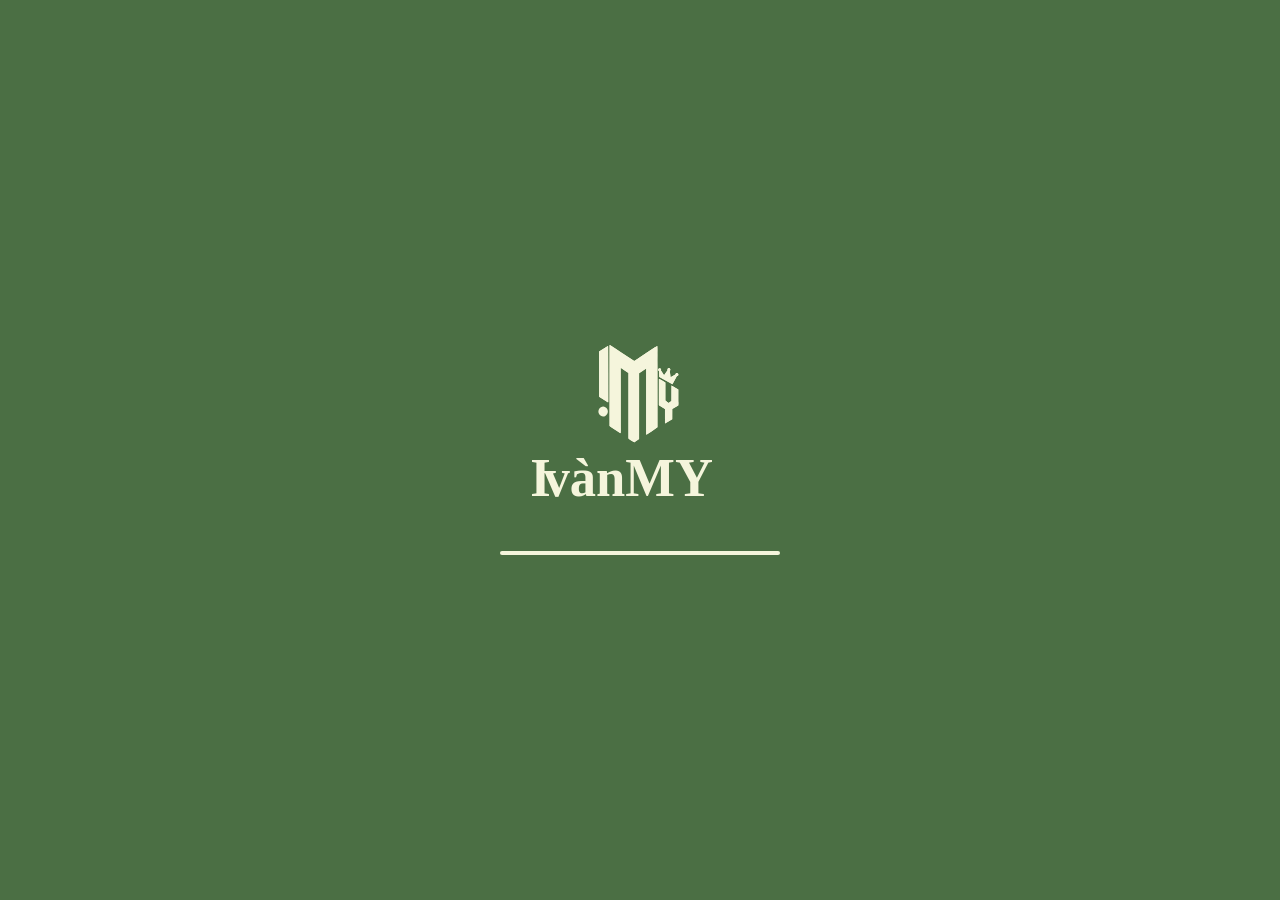
==== commit 82834e7b: "update btn cerrar" ====
--- a/index.html
+++ b/index.html
@@ -10,6 +10,10 @@
 </head>
 
 <body>
+    <div class="close-btn btn-games" id="btn-close-games">&times;</div>
+    <div class="close-btn btn-dev-pc" id="btn-close-dev-pc">&times;</div>
+    <div class="close-btn btn-dev-mobile" id="btn-close-dev-mobile">&times;</div>
+
     <div id="loading-screen">
         <div class="loader-content">
             <div class="loader-logo-container">
@@ -26,8 +30,6 @@
         </div>
 
         <section class="pane games">
-            <div class="close-btn pc">&times;</div>
-            <div class="close-btn mobile">&times;</div>
             <header class="section-header">
                 <div class="header-left">
                     <a href="#home-games"><img src="assets/Logos/IvanMY/Isotipo_IvanMY_blancocrema.svg"
@@ -362,8 +364,6 @@
         </section>
 
         <section class="pane dev">
-            <div class="close-btn pc">&times;</div>
-            <div class="close-btn mobile">&times;</div>
 
             <header class="section-header-pc">
                 <div class="header-left">
--- a/css/style.css
+++ b/css/style.css
@@ -214,27 +214,6 @@
 
 .inner-section.parent-cmd-open {
     scroll-margin-top: -150px !important;
-}
-
-.close-btn {
-    position: fixed;
-    font-size: 2.5rem;
-    cursor: pointer;
-    opacity: 0;
-    pointer-events: none;
-    transition: var(--transicion);
-    z-index: 99999;
-    background: none; 
-    border: none;
-}
-
-.pane.active .close-btn {
-    opacity: 1;
-    pointer-events: all;
-}
-
-.close-btn:active {
-    transform: scale(0.9);
 }
 
 @media (max-width: 768px) {
@@ -716,41 +695,59 @@
     .section-header { display: flex !important; }
 }
 
+.close-btn {
+    position: fixed;
+    z-index: 999999;
+    cursor: pointer;
+    opacity: 0;
+    pointer-events: none;
+    transition: opacity 0.3s ease;
+    font-size: 2.5rem;
+}
+
+#btn-close-games {
+    top: 30px;
+    right: 30px;
+    color: var(--blanco-pastel);
+}
+body:has(.games.active) #btn-close-games {
+    opacity: 1;
+    pointer-events: all;
+}
+
 @media (min-width: 769px) {
-    .close-btn.pc {
-        display: block; 
-        top: 30px; 
+    #btn-close-dev-pc {
+        top: 30px;
         right: 30px;
-    }
-    .close-btn.mobile {
-        display: none !important;
-    }
+        color: var(--verde-naturaleza);
+    }
+    body:has(.dev.active) #btn-close-dev-pc {
+        opacity: 1;
+        pointer-events: all;
+    }
+    /* Ocultamos el de mobile en PC siempre */
+    #btn-close-dev-mobile { display: none; }
 }
 
 @media (max-width: 768px) {
-    .close-btn.pc {
-        display: none !important; 
-    }
-    
-    .close-btn.mobile {
+    #btn-close-dev-mobile {
+        bottom: 20px;
+        right: 20px;
+        color: var(--verde-naturaleza);
         display: flex;
         align-items: center;
         justify-content: center;
         width: 50px;
         height: 50px;
-        top: 20px;    
+    }
+    body:has(.dev.active) #btn-close-dev-mobile {
+        opacity: 1;
+        pointer-events: all;
+    }
+    #btn-close-games {
+        top: 20px;
         right: 20px;
     }
-
-    .games .close-btn.mobile {
-        color: var(--blanco-pastel);
-    }
-
-    .dev .close-btn.mobile {
-        top: auto;   
-        bottom: 20px;  
-        right: 20px;
-        color: var(--verde-naturaleza);
-    }
-}
-
+    #btn-close-dev-pc { display: none; }
+}
+
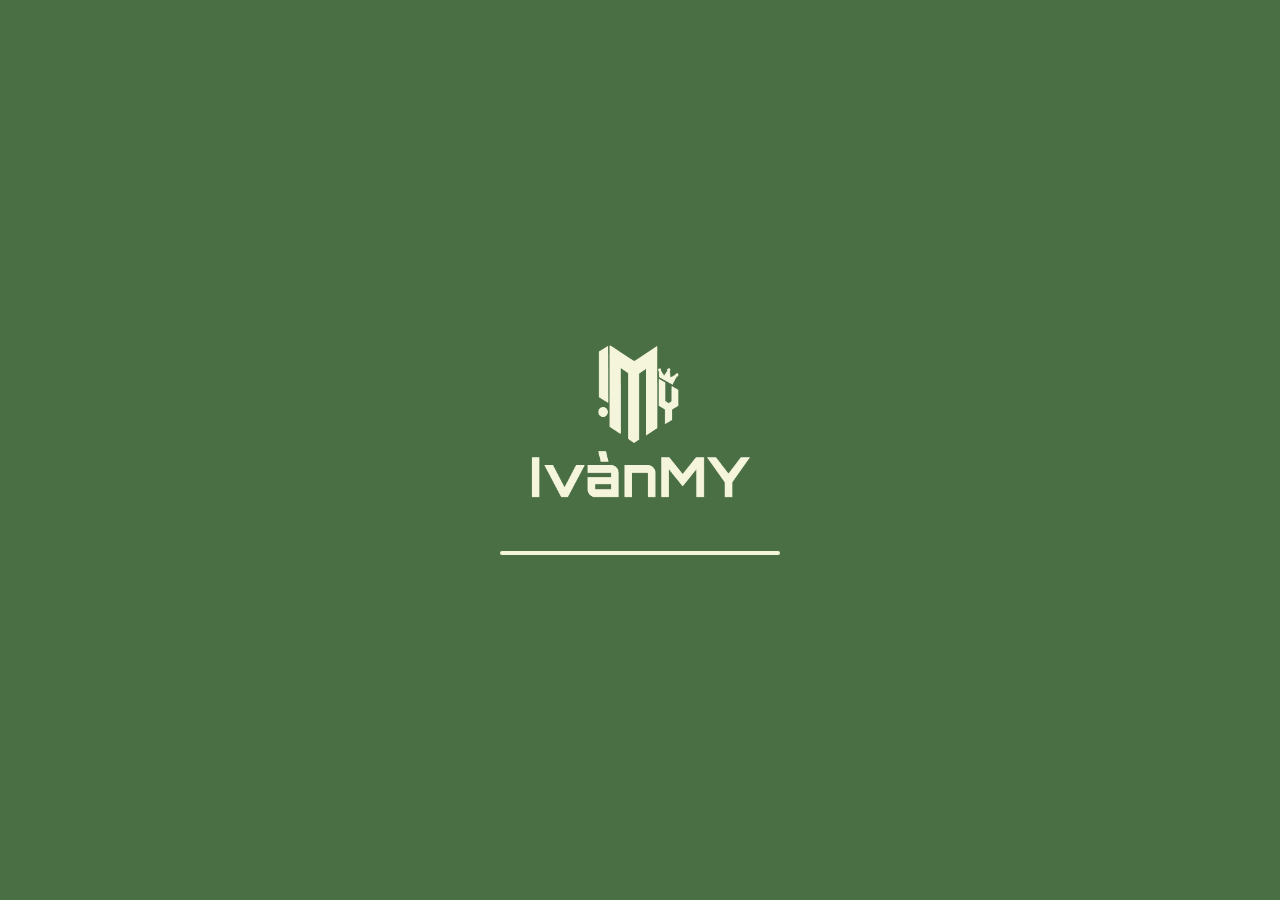
==== commit b76bafa1: "update loader and header" ====
--- a/index.html
+++ b/index.html
@@ -6,7 +6,7 @@
     <meta name="viewport" content="width=device-width, initial-scale=1.0">
     <title>IvánMY Portafolio</title>
     <link rel="stylesheet" href="https://cdnjs.cloudflare.com/ajax/libs/font-awesome/6.0.0/css/all.min.css">
-    <link rel="stylesheet" href="css/style.css">
+    <link rel="stylesheet" href="css/style.css?v=1.1">
 </head>
 
 <body>
@@ -17,7 +17,7 @@
     <div id="loading-screen">
         <div class="loader-content">
             <div class="loader-logo-container">
-                <img src="assets/Logos/IvanMY/Imagotipo_IvanMY_blancocrema.svg" class="loader-logo-svg" alt="IvánMY">
+                <img src="assets/Logos/IvanMY/Imagotipo_IvanMY_blanco.png" class="loader-logo-svg" alt="IvánMY">
             </div>
             <div class="loader-bar"></div>
         </div>
--- a/css/style.css
+++ b/css/style.css
@@ -234,14 +234,43 @@
     }
 
     .section-header, .section-header-pc, .section-header-mobile {
-        background: transparent !important;
-        border: none !important;
-        box-shadow: none !important;
-        pointer-events: none !important; 
-    }
-
-    .section-header *, .section-header-pc *, .section-header-mobile * {
-        display: none !important;
+        display: flex !important;
+        padding: 0 20px;
+        height: 60px;
+    }
+
+    .section-header-mobile {
+        display: flex !important;
+        position: fixed;
+        left: 0;
+        width: 100%;
+        height: 60px;
+        padding: 0 20px;
+        background-color: inherit;
+        z-index: 1000;
+    }
+
+    .games .section-header-mobile {
+        top: 0;
+        bottom: auto;
+    }
+
+    .dev .section-header-mobile {
+        position: fixed;
+        bottom: env(safe-area-inset-bottom, 10px); 
+        margin-bottom: 15px; 
+        top: auto;
+        z-index: 10000;
+        background-color: var(--verde-naturaleza);
+    }
+
+    .header-nav {
+        display: flex !important;
+        gap: 15px;
+    }
+
+    .header-nav a {
+        font-size: 0.65rem;
     }
 
     .central-logo-container {
@@ -702,7 +731,9 @@
     opacity: 0;
     pointer-events: none;
     transition: opacity 0.3s ease;
-    font-size: 2.5rem;
+    font-size: 3rem;
+    background: none;
+    border: none;
 }
 
 #btn-close-games {
@@ -714,6 +745,7 @@
     opacity: 1;
     pointer-events: all;
 }
+#btn-close-dev-pc, #btn-close-dev-mobile { color: var(--verde-naturaleza); }
 
 @media (min-width: 769px) {
     #btn-close-dev-pc {
@@ -725,7 +757,6 @@
         opacity: 1;
         pointer-events: all;
     }
-    /* Ocultamos el de mobile en PC siempre */
     #btn-close-dev-mobile { display: none; }
 }
 
